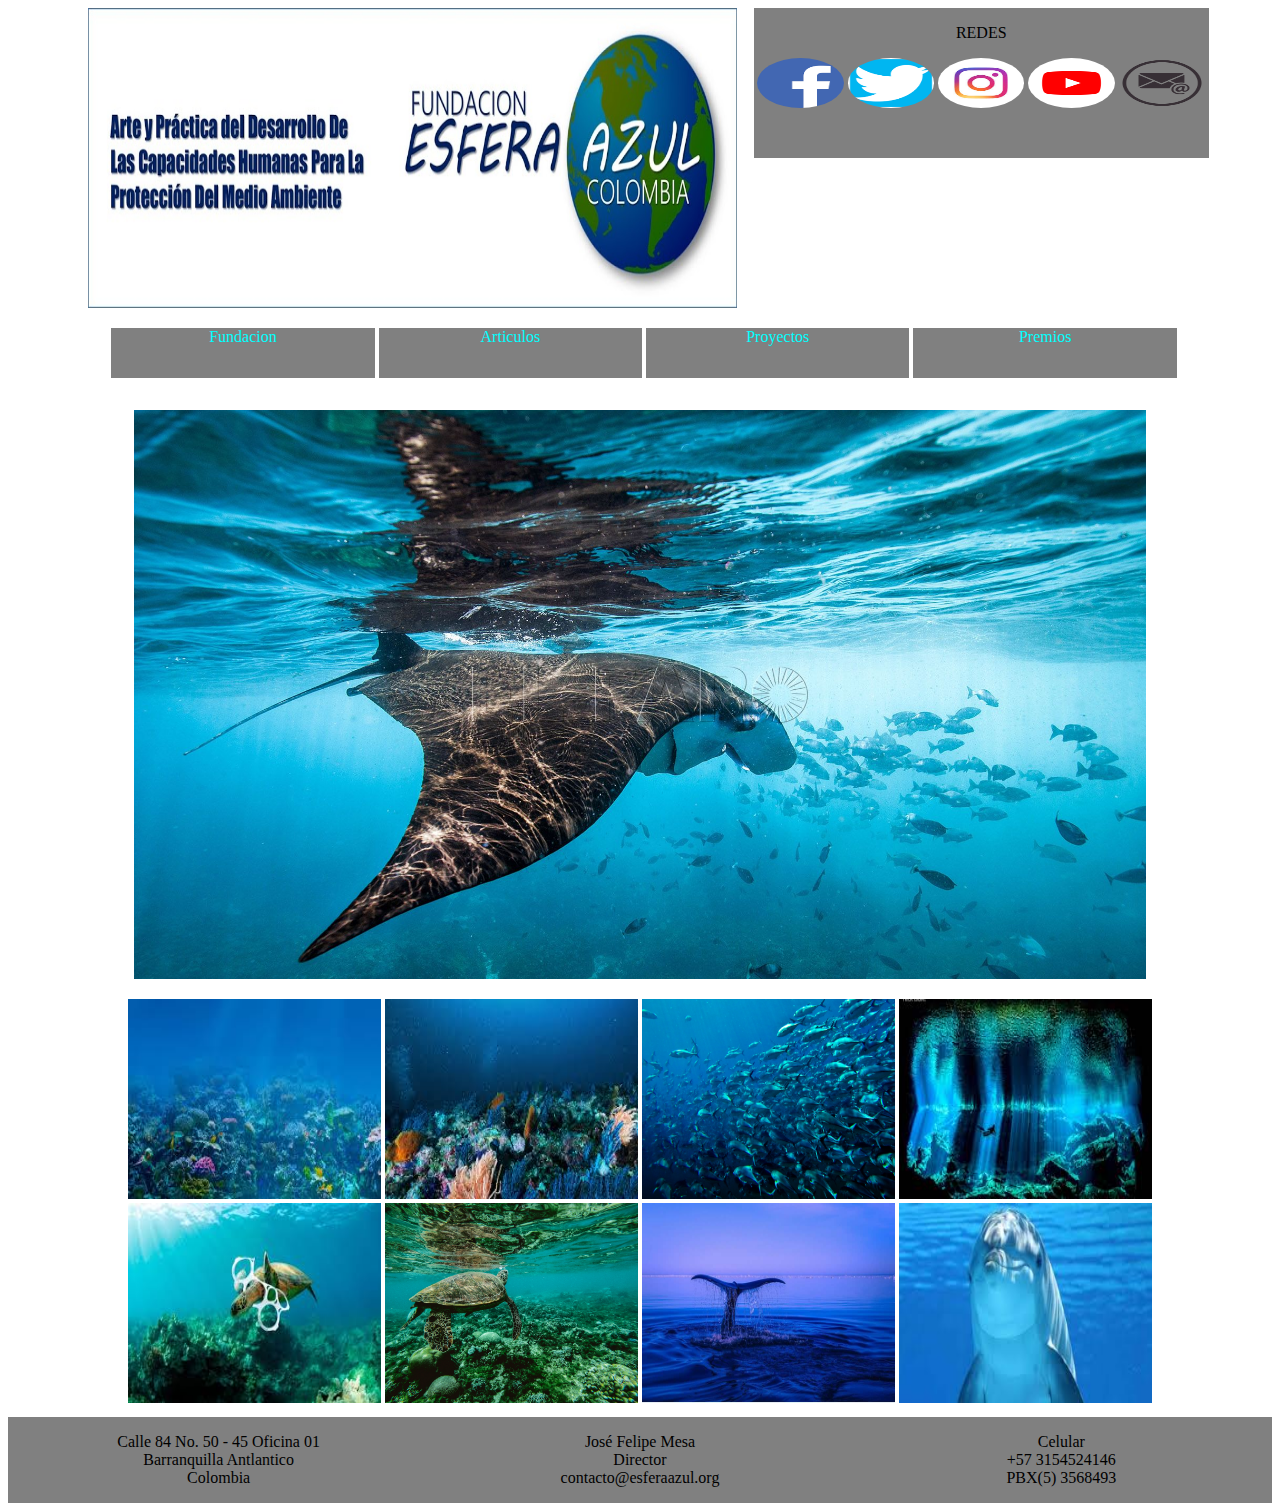
==== articulos.html @ e09922f4 "copy paste del formato del index en las demas secciones" ====
<!DOCTYPE html>

<head>
    <link rel="stylesheet" href="css/styles.css">

</head>

<meta charset="UTF-8">
<title>Fundación Aquae</title>

<body>
    

    <header id="headerb">

        <section id="logoS">

                <a href="index.html"><img href="index.html" id="logoimg" src="img/LogoEsferaAzul.jpg" > </a>



        </section>


        <section id="redes"> 
            <p>REDES</p>
            
            <img class="rbtn" id="b1" src="img/fb.png" >
            <img class="rbtn" id="b2" src="img/tw.png">
            <img class="rbtn" id="b3" src="img/it.jpg">
            <img class="rbtn" id="b4" src="img/yt.png">
            <img class="rbtn" id="b5" src="img/cr.png">
        
        
        
        </section>

    </header>


    <div id="menu">
        <tr >
            <ul>
                <li id="objmenu"><a href="fundacion.html">Fundacion</a>
                    <ul >
                        <li id="objsubmenu"><a href="">submenu1</a></li>
                    </ul>
                </li>

                <li id="objmenu"><a href="">Articulos</a>
                    <ul id="objsubmenu">
                        <li><a href="">submenu</a></li>
                    </ul>
                </li>

                <li id="objmenu"><a href="">Proyectos</a>
                    <ul id="objsubmenu">
                        <li><a href="">submenu</a></li>
                    </ul>
                </li>

                <li id="objmenu"><a href="">Premios</a>
                    <ul id="objsubmenu">
                        <li><a href="">submenu</a></li>
                    </ul>
                </li>



            </ul>
        </tr>

    </div>

    




    <div class="slider">
        <ul>
            <li>
                <img src="img/1080-1.jpg" alt="">
            </li>
            <li>
                <img src="img/1080-2.jpg" alt="">
            </li>
            <li>
                <img src="img/1080-3.jpg" alt="">
            </li>

            <li>
                <img src="img/1080-4.jpg" alt="">
            </li>

        </ul>
    </div>

    <section class="ont">

            <img class="gal"  src="img/índice.jpg" >
            <img class="gal"  src="img/índice2.jpg" >
            <img class="gal"  src="img/170322_Cabo-Pulmon.jpg" >
            <img class="gal"  src="img/images.jpg" >
            <img class="gal"  src="img/images2.jpg" >
            <img class="gal"  src="img/24169260-26110278.jpg" >
            <img class="gal"  src="img/Oceano1.jpg" >
            <img class="gal"  src="img/defin.jpg" >
            



    </section>
    <br>

    <footer id="tlb">
            

            <p id="tl">Calle 84 No. 50 - 45 Oficina 01 <br> Barranquilla Antlantico <br> Colombia</p>
    
            <p id="tl">José Felipe Mesa <br> Director <br> contacto@esferaazul.org</p>
    
            <p id="tl">Celular <br> +57 3154524146 <br> PBX(5) 3568493</p>
            
            
    </footer>
    


    

    

    <script src="js/main.js"></script>
</body>
---- css/styles.css ----
.slider {
	width: 80%;
	margin: auto;
	overflow: hidden;
}

.slider ul {
	display: flex;
	padding: 0;
	width: 400%;
	
	animation: cambio 20s infinite alternate linear;
}

.slider li {
	width: 100%;
	list-style: none;
}

.slider img {
	width: 100%;
}

@keyframes cambio {
	0% {margin-left: 0;}
	20% {margin-left: 0;}
	
	25% {margin-left: -100%;}
	45% {margin-left: -100%;}
	
	50% {margin-left: -200%;}
	70% {margin-left: -200%;}
	
	75% {margin-left: -300%;}
	100% {margin-left: -300%;}
}

#tl{
    width: 49%;
    text-align: center;
    display: inline-block;

}

#headerb{
    display: inline-flex;
    width: 90%;
    height: 300px;
    
    
    text-align: center;
    margin-left: 5%;
    margin-right: 5%;
    


}

#logoS{
    
    
    width: 60%;
    height: 100%;
    
    text-align: center;
    
    
      
}

#logoimg{
    width: 95%;
    height: 100%;    
}

#redes{
    
    width: 40%;
    height: 50%;
    background: gray;
    text-align: center;
    
    

}

.rbtn{
    width: 19%;
    height: 50px;
    border-radius: 100%;
    text-align: center; 
}



#menu{
    
    width: 90%;
    height: auto;
    display:inline-flexbox; 
    
    margin-left: auto;
    margin-right: auto;
    
    
    
}

#objmenu{
    display:inline-block; 
    width: 24%;
    text-align:center;
    vertical-align: middle;
    
    height:50px;
    background:gray;
    margin-left: auto;
    margin-right: auto;
    
}

a{
  color: aqua;
  text-decoration: none;
 
  
  

}

#objsubmenu{
  display: none; 
  width: 10%;
  color: aqua;

}




.ont{
    width: 100%;
    height: 400px;
    text-align: center;
}

.gal{
    width: 20%;
    height: 50%;
    
    text-align: center;
}

#tlb{
    background-color:gray;
    width: 100%;
    display: inline-flex;
    text-align: left;
    left: 0;
    bottom: 0;
    
}

#tl{
    color: black;
}
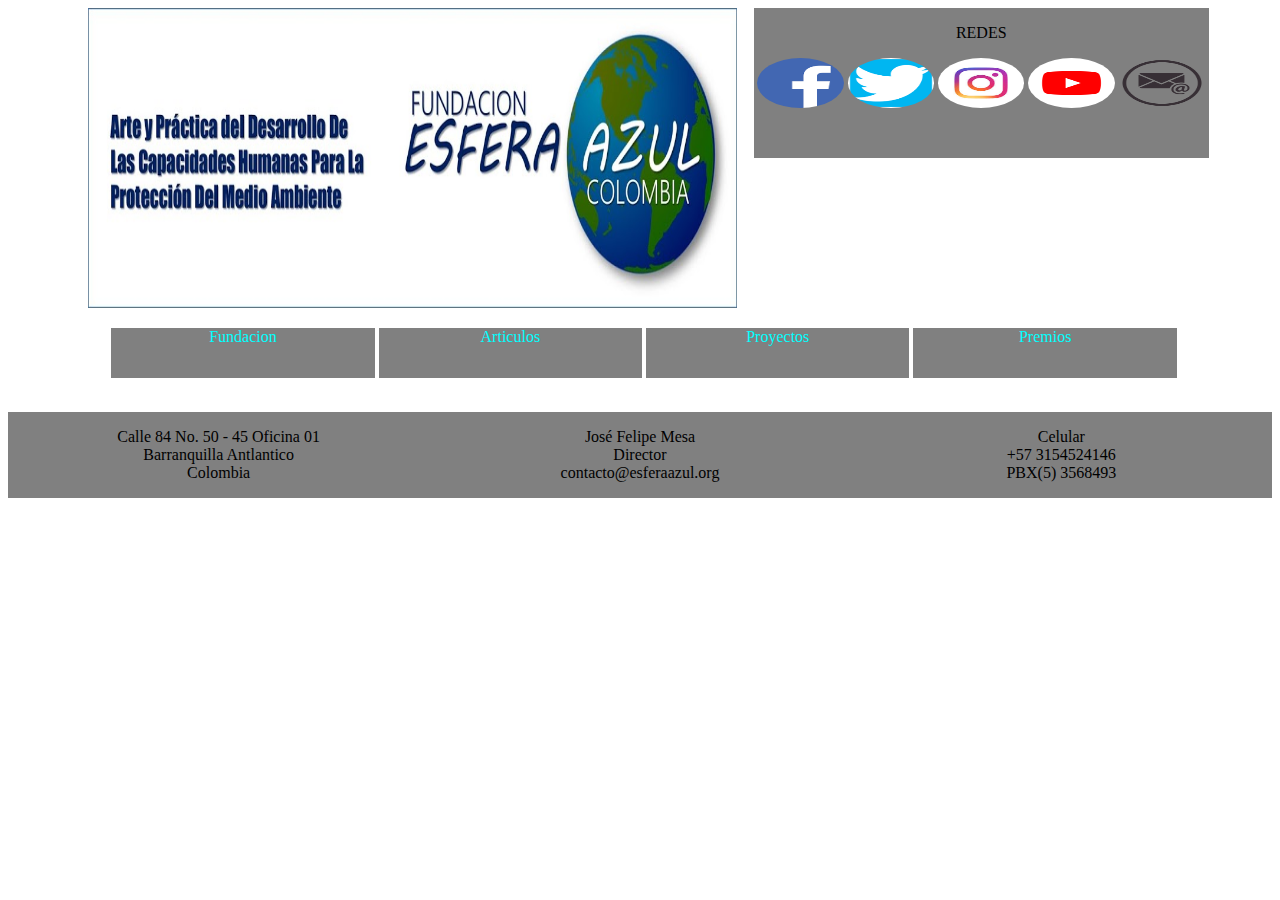
==== commit b8011060: "arreglo general de texto del header y footer" ====
--- a/articulos.html
+++ b/articulos.html
@@ -6,7 +6,7 @@
 </head>
 
 <meta charset="UTF-8">
-<title>Fundación Aquae</title>
+<title>Fundación Esfera Azul</title>
 
 <body>
     
@@ -39,91 +39,46 @@
 
 
     <div id="menu">
-        <tr >
-            <ul>
-                <li id="objmenu"><a href="fundacion.html">Fundacion</a>
-                    <ul >
-                        <li id="objsubmenu"><a href="">submenu1</a></li>
-                    </ul>
-                </li>
-
-                <li id="objmenu"><a href="">Articulos</a>
-                    <ul id="objsubmenu">
-                        <li><a href="">submenu</a></li>
-                    </ul>
-                </li>
-
-                <li id="objmenu"><a href="">Proyectos</a>
-                    <ul id="objsubmenu">
-                        <li><a href="">submenu</a></li>
-                    </ul>
-                </li>
-
-                <li id="objmenu"><a href="">Premios</a>
-                    <ul id="objsubmenu">
-                        <li><a href="">submenu</a></li>
-                    </ul>
-                </li>
-
-
-
-            </ul>
-        </tr>
-
-    </div>
+            <tr>
+                <ul>
+                    <li id="objmenu"><a href="fundacion.html">Fundacion</a>
+    
+                    </li>
+    
+                    <li id="objmenu"><a href="articulos.html">Articulos</a>
+    
+                    </li>
+    
+                    <li id="objmenu"><a href="proyectos.html">Proyectos</a>
+    
+                    </li>
+    
+                    <li id="objmenu"><a href="premios.html">Premios</a>
+    
+                    </li>
+    
+    
+                </ul>
+            </tr>
+    
+        </div>
 
     
 
 
-
-
-    <div class="slider">
-        <ul>
-            <li>
-                <img src="img/1080-1.jpg" alt="">
-            </li>
-            <li>
-                <img src="img/1080-2.jpg" alt="">
-            </li>
-            <li>
-                <img src="img/1080-3.jpg" alt="">
-            </li>
-
-            <li>
-                <img src="img/1080-4.jpg" alt="">
-            </li>
-
-        </ul>
-    </div>
-
-    <section class="ont">
-
-            <img class="gal"  src="img/índice.jpg" >
-            <img class="gal"  src="img/índice2.jpg" >
-            <img class="gal"  src="img/170322_Cabo-Pulmon.jpg" >
-            <img class="gal"  src="img/images.jpg" >
-            <img class="gal"  src="img/images2.jpg" >
-            <img class="gal"  src="img/24169260-26110278.jpg" >
-            <img class="gal"  src="img/Oceano1.jpg" >
-            <img class="gal"  src="img/defin.jpg" >
-            
-
-
-
-    </section>
     <br>
 
     <footer id="tlb">
-            
+
 
             <p id="tl">Calle 84 No. 50 - 45 Oficina 01 <br> Barranquilla Antlantico <br> Colombia</p>
     
             <p id="tl">José Felipe Mesa <br> Director <br> contacto@esferaazul.org</p>
     
             <p id="tl">Celular <br> +57 3154524146 <br> PBX(5) 3568493</p>
-            
-            
-    </footer>
+    
+    
+        </footer>
     
 
 
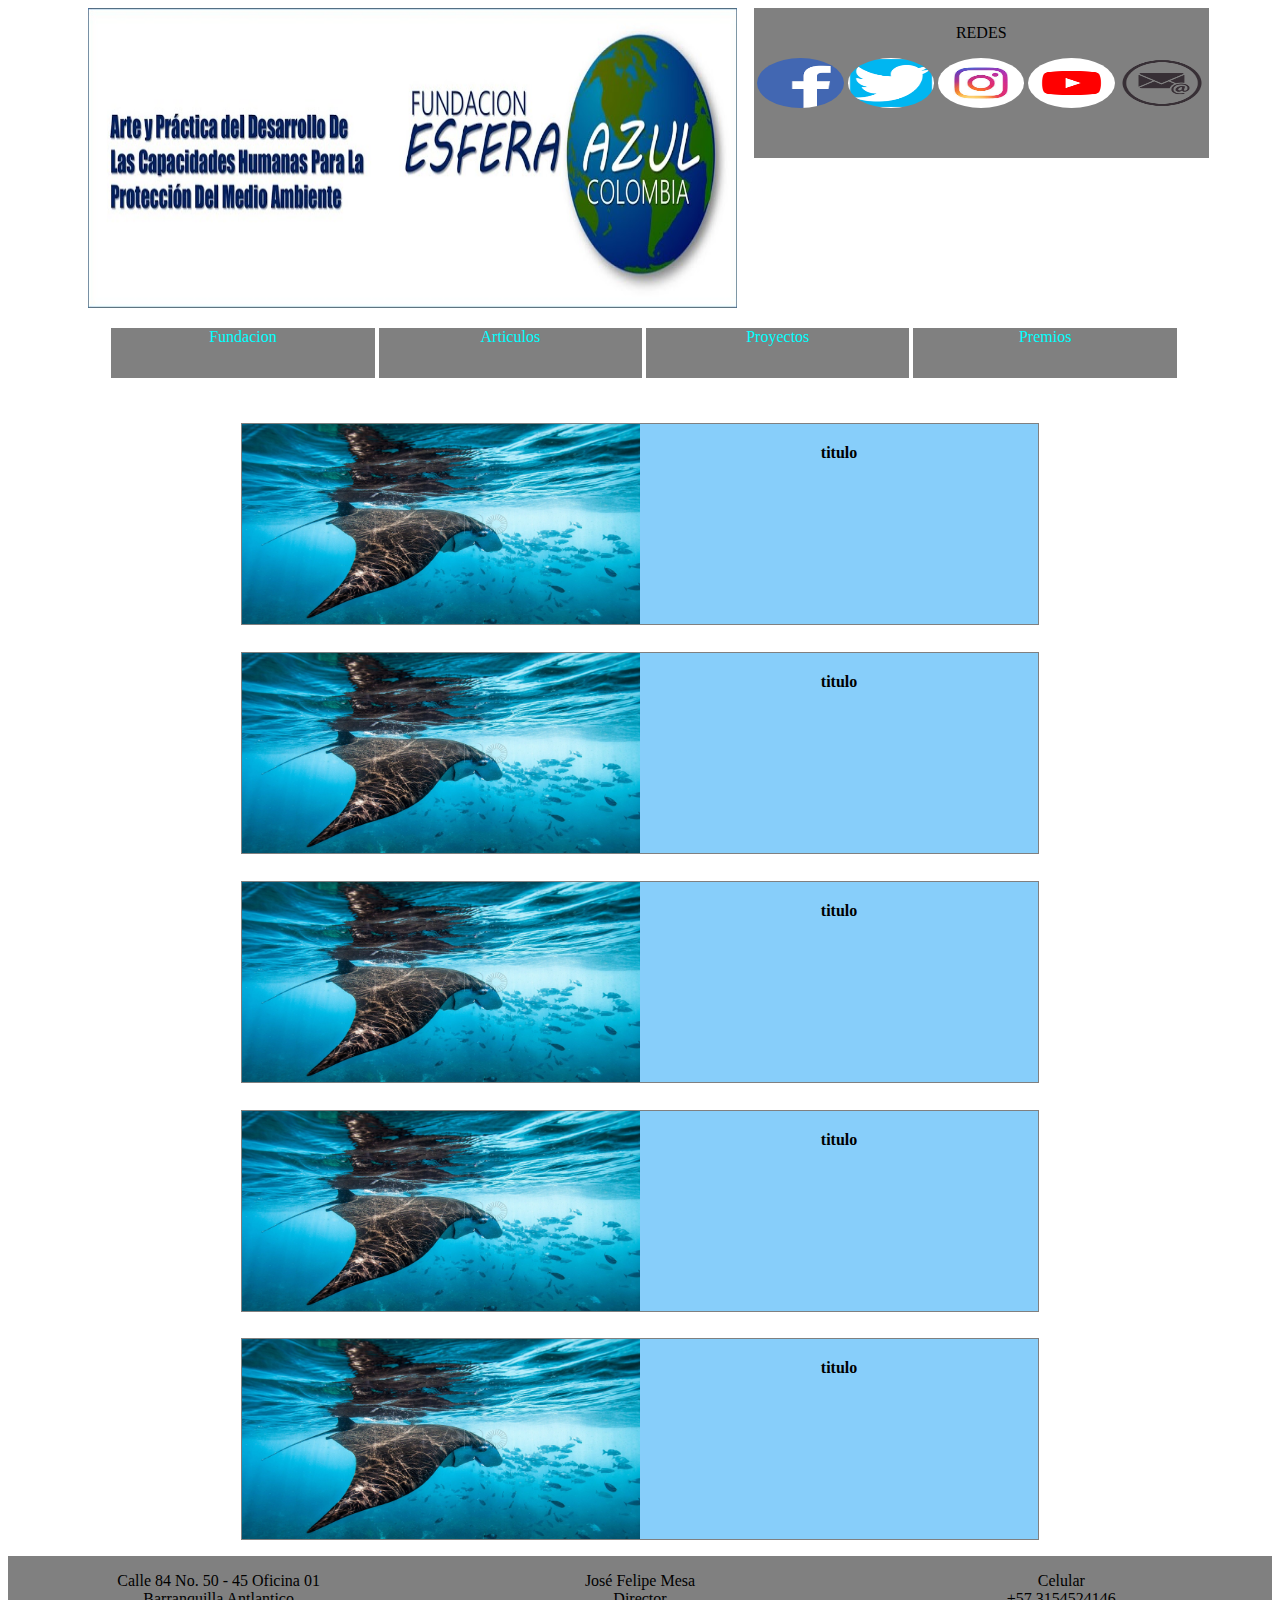
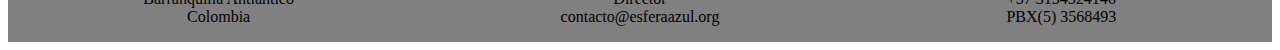
==== commit 78938024: "cardbox Añadidas en seccion articulos" ====
--- a/articulos.html
+++ b/articulos.html
@@ -9,82 +9,154 @@
 <title>Fundación Esfera Azul</title>
 
 <body>
-    
+
 
     <header id="headerb">
 
         <section id="logoS">
 
-                <a href="index.html"><img href="index.html" id="logoimg" src="img/LogoEsferaAzul.jpg" > </a>
+            <a href="index.html"><img href="index.html" id="logoimg" src="img/LogoEsferaAzul.jpg"> </a>
 
 
 
         </section>
 
 
-        <section id="redes"> 
+        <section id="redes">
             <p>REDES</p>
-            
-            <img class="rbtn" id="b1" src="img/fb.png" >
+
+            <img class="rbtn" id="b1" src="img/fb.png">
             <img class="rbtn" id="b2" src="img/tw.png">
             <img class="rbtn" id="b3" src="img/it.jpg">
             <img class="rbtn" id="b4" src="img/yt.png">
             <img class="rbtn" id="b5" src="img/cr.png">
-        
-        
-        
+
+
+
         </section>
 
     </header>
 
 
     <div id="menu">
-            <tr>
-                <ul>
-                    <li id="objmenu"><a href="fundacion.html">Fundacion</a>
-    
-                    </li>
-    
-                    <li id="objmenu"><a href="articulos.html">Articulos</a>
-    
-                    </li>
-    
-                    <li id="objmenu"><a href="proyectos.html">Proyectos</a>
-    
-                    </li>
-    
-                    <li id="objmenu"><a href="premios.html">Premios</a>
-    
-                    </li>
-    
-    
-                </ul>
-            </tr>
-    
-        </div>
+        <tr>
+            <ul>
+                <li id="objmenu"><a href="fundacion.html">Fundacion</a>
 
-    
+                </li>
+
+                <li id="objmenu"><a href="articulos.html">Articulos</a>
+
+                </li>
+
+                <li id="objmenu"><a href="proyectos.html">Proyectos</a>
+
+                </li>
+
+                <li id="objmenu"><a href="premios.html">Premios</a>
+
+                </li>
+
+
+            </ul>
+        </tr>
+
+    </div>
+
+
 
 
     <br>
 
+
+    <section class="galeriaindex">
+        <div class="containergaleria">
+            <div class="cardboxAR">
+                <div class="carboxtextdiv">
+                    <p><b>titulo</b></p>
+                    <p>
+                    </p>
+                </div>
+
+
+                <div class="cardboximgdiv"><img class="cardboximg" src="img/1080-1.jpg"></div>
+
+
+            </div>
+
+            <div class="cardboxAR">
+                <div class="carboxtextdiv">
+                    <p><b>titulo</b></p>
+                    <p>
+                    </p>
+                </div>
+
+
+                <div class="cardboximgdiv"><img class="cardboximg" src="img/1080-1.jpg"></div>
+
+
+            </div>
+
+            <div class="cardboxAR">
+                <div class="carboxtextdiv">
+                    <p><b>titulo</b></p>
+                    <p>
+                    </p>
+                </div>
+
+
+                <div class="cardboximgdiv"><img class="cardboximg" src="img/1080-1.jpg"></div>
+
+
+            </div>
+
+            <div class="cardboxAR">
+                <div class="carboxtextdiv">
+                    <p><b>titulo</b></p>
+                    <p>
+                    </p>
+                </div>
+
+
+                <div class="cardboximgdiv"><img class="cardboximg" src="img/1080-1.jpg"></div>
+
+
+            </div>
+
+            <div class="cardboxAR">
+                <div class="carboxtextdiv">
+                    <p><b>titulo</b></p>
+                    <p>
+                    </p>
+                </div>
+
+
+                <div class="cardboximgdiv"><img class="cardboximg" src="img/1080-1.jpg"></div>
+
+
+            </div>
+
+
+        </div>
+    </section>
+
     <footer id="tlb">
 
 
-            <p id="tl">Calle 84 No. 50 - 45 Oficina 01 <br> Barranquilla Antlantico <br> Colombia</p>
-    
-            <p id="tl">José Felipe Mesa <br> Director <br> contacto@esferaazul.org</p>
-    
-            <p id="tl">Celular <br> +57 3154524146 <br> PBX(5) 3568493</p>
-    
-    
-        </footer>
-    
+        <p id="tl">Calle 84 No. 50 - 45 Oficina 01 <br> Barranquilla Antlantico <br> Colombia</p>
+
+        <p id="tl">José Felipe Mesa <br> Director <br> contacto@esferaazul.org</p>
+
+        <p id="tl">Celular <br> +57 3154524146 <br> PBX(5) 3568493</p>
 
 
-    
+    </footer>
 
-    
+
+
+
+
+
 
     <script src="js/main.js"></script>
 </body>--- a/css/styles.css
+++ b/css/styles.css
@@ -1,4 +1,9 @@
-
+*{
+    /*margin: 0px;
+    padding: 0px;
+
+    */
+}
 .slider {
 	width: 80%;
 	margin: auto;
@@ -164,4 +169,124 @@
 
 #tl{
     color: black;
-}+}
+
+/*   asdasdas   */
+
+.containergaleria{
+    display: inline-flexbox;
+    margin-left: auto;
+    margin-right: auto;
+    
+    width: 90%;
+    height: auto;
+    text-align: center;
+    
+}
+
+.cardbox{
+  display: inline-block;
+  width: 45%;
+  height: 200px;
+  margin: 1%;
+  border-style: solid; 
+  border-width: 1px;
+  border-color: gray;
+  
+  
+  
+}
+
+.cardboximgdiv{
+    
+    width: 50%;
+    height: 100%;
+    
+    float: left;
+    
+    
+
+}   
+
+.carboxtextdiv{
+    float: right;
+    width: 50%;
+    height: 100%;
+    
+    overflow-y: hidden;
+    background: lightskyblue;
+}
+
+
+
+.cardboximg{
+    
+    width: 100%;
+    height: 100%;
+    
+    float: left;
+}
+
+.carboxtextdiv p{
+    color: black;
+    align-content: center;
+    
+    word-wrap: break-word;
+    word-break: break-all;
+    margin: 5%;
+    
+    
+}
+
+.parrafocentral{
+    display: inline-flexbox;
+    width: 80%;
+    text-align: center;
+    margin-left: auto;
+    margin-right: auto;
+
+}
+
+.parrafocentral p{
+    
+    text-align: left;
+    text-justify: auto;
+    
+}
+
+.parrafocentral #titulo{
+    
+    text-align: center;
+    text-justify: auto;
+    
+}
+
+.imagenSeccionFundacion{
+    display: inline-flexbox;
+    width: 60%;
+    text-align: center;
+    margin-left: auto;
+    margin-right: auto;
+}
+
+#titulogeneralseccionfundacion{
+    text-align: center;
+    text-justify: auto;
+    
+}
+
+
+/*   ARTICULOS*/
+
+.cardboxAR{
+    display: inline-block;
+    width: 70%;
+    height: 200px;
+    margin: 1%;
+    border-style: solid; 
+    border-width: 1px;
+    border-color: gray;
+    
+    
+    
+  }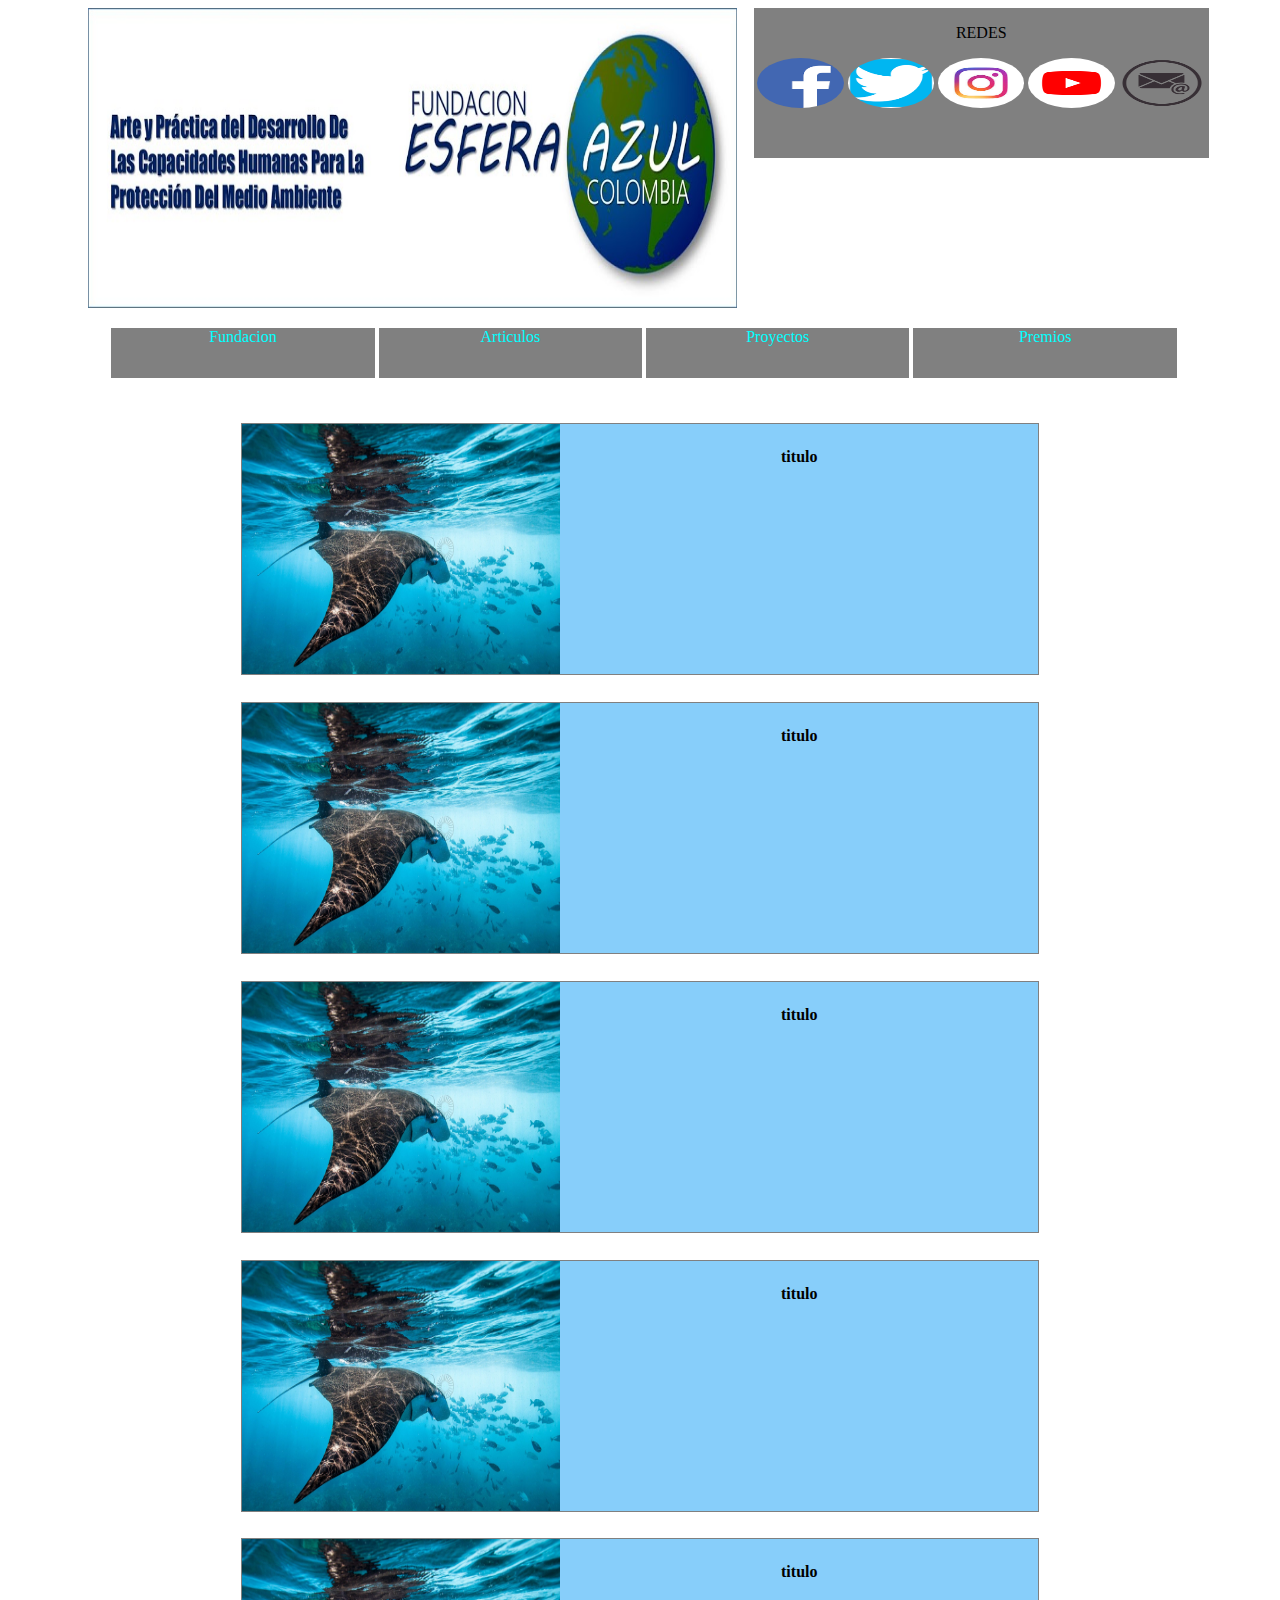
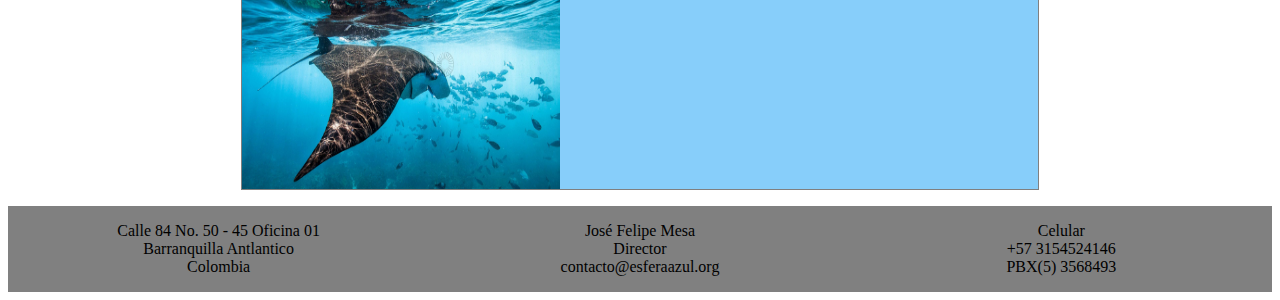
==== commit e6bb6af3: "corregidos nombres de divs" ====
--- a/articulos.html
+++ b/articulos.html
@@ -72,7 +72,7 @@
     <section class="galeriaindex">
         <div class="containergaleria">
             <div class="cardboxAR">
-                <div class="carboxtextdiv">
+                <div class="cardboxtextdiv">
                     <p><b>titulo</b></p>
                     <p>
                     </p>
@@ -85,7 +85,7 @@
             </div>
 
             <div class="cardboxAR">
-                <div class="carboxtextdiv">
+                <div class="cardboxtextdiv">
                     <p><b>titulo</b></p>
                     <p>
                     </p>
@@ -98,7 +98,7 @@
             </div>
 
             <div class="cardboxAR">
-                <div class="carboxtextdiv">
+                <div class="cardboxtextdiv">
                     <p><b>titulo</b></p>
                     <p>
                     </p>
@@ -111,7 +111,7 @@
             </div>
 
             <div class="cardboxAR">
-                <div class="carboxtextdiv">
+                <div class="cardboxtextdiv">
                     <p><b>titulo</b></p>
                     <p>
                     </p>
@@ -124,7 +124,7 @@
             </div>
 
             <div class="cardboxAR">
-                <div class="carboxtextdiv">
+                <div class="cardboxtextdiv">
                     <p><b>titulo</b></p>
                     <p>
                     </p>
--- a/css/styles.css
+++ b/css/styles.css
@@ -208,7 +208,7 @@
 
 }   
 
-.carboxtextdiv{
+.cardboxtextdiv{
     float: right;
     width: 50%;
     height: 100%;
@@ -227,7 +227,7 @@
     float: left;
 }
 
-.carboxtextdiv p{
+.cardboxtextdiv p{
     color: black;
     align-content: center;
     
@@ -281,7 +281,7 @@
 .cardboxAR{
     display: inline-block;
     width: 70%;
-    height: 200px;
+    height: 250px;
     margin: 1%;
     border-style: solid; 
     border-width: 1px;
@@ -289,4 +289,73 @@
     
     
     
-  }+  }
+
+  .cardboxAR .cardboximgdiv{
+    
+    width: 40%;
+    height: 100%;
+    
+    float: left;
+    
+    
+
+}   
+
+.cardboxAR .cardboxtextdiv{
+    float: right;
+    width: 60%;
+    height: 100%;
+    
+    overflow-y: hidden;
+    
+}
+
+
+/* proyectos */
+
+.cardboxPR{
+    display: inline-flexbox;
+    width: 80%;
+    height: auto;
+    margin: 1%;
+    border-style: solid; 
+    border-width: 1px;
+    border-color: gray;
+    margin-left: auto;
+    margin-right: auto;
+    
+    
+    
+  }
+
+.cardboxPR .cardboximg{
+    
+    width: 40%;
+    height: 40%;
+    float: left;
+    margin: 2%;
+    
+    
+}
+
+.cardboxPR p{
+   margin: 2%;
+
+}
+
+/* premios */
+
+.premios{
+    display: inline-flexbox;
+    width: 80%;
+    height: auto;
+    margin-left: auto;
+    margin-right: auto;
+}
+
+.premios #premio{
+    text-align: left;
+    margin: 1%;
+    background: gray;
+}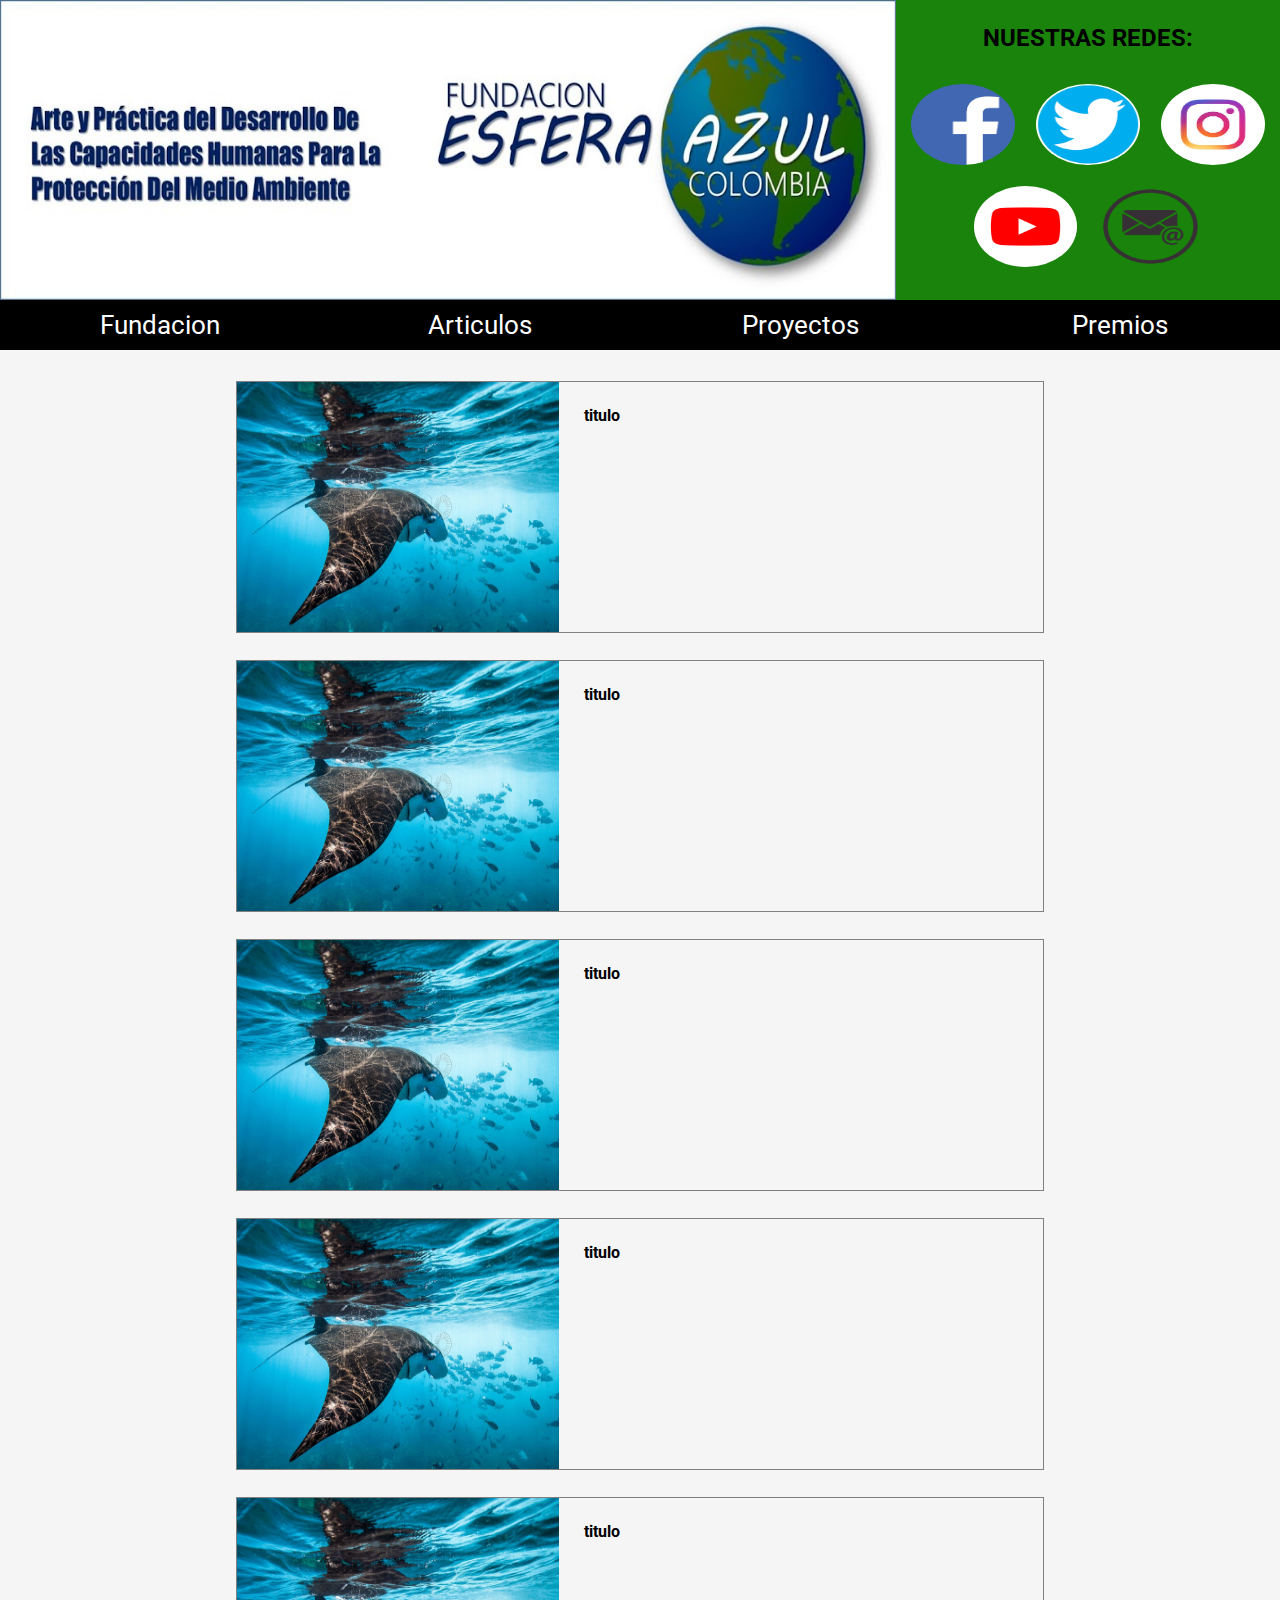
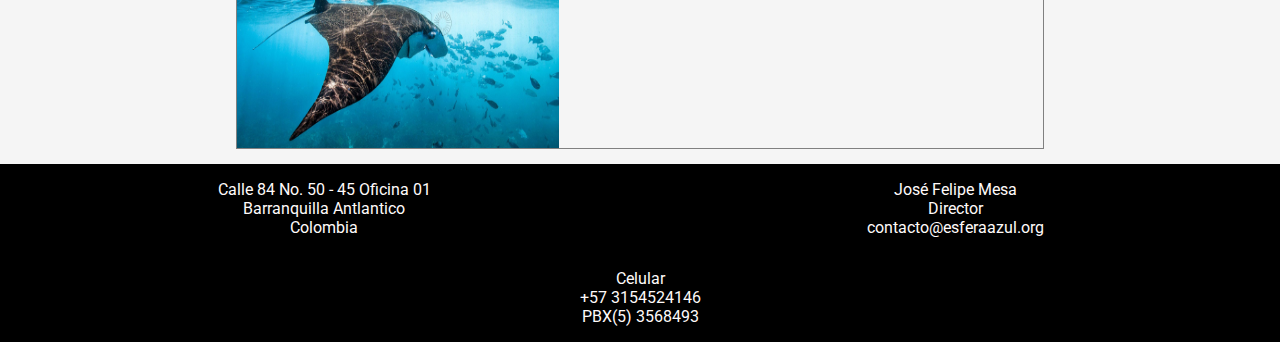
==== commit 72f7e833: "implemetacion nuevo diseño en todas las secciones" ====
--- a/articulos.html
+++ b/articulos.html
@@ -2,6 +2,8 @@
 
 <head>
     <link rel="stylesheet" href="css/styles.css">
+    <link href="https://fonts.googleapis.com/css?family=Roboto&display=swap" rel="stylesheet">
+    <link href="https://fonts.googleapis.com/css?family=Oswald&display=swap" rel="stylesheet">
 
 </head>
 
@@ -9,6 +11,8 @@
 <title>Fundación Esfera Azul</title>
 
 <body>
+
+
 
 
     <header id="headerb">
@@ -21,124 +25,132 @@
 
         </section>
 
+        <section id="redes">
 
-        <section id="redes">
-            <p>REDES</p>
+
+
+            <p><b> NUESTRAS REDES: </b> </p>
+
 
             <img class="rbtn" id="b1" src="img/fb.png">
-            <img class="rbtn" id="b2" src="img/tw.png">
+            <img class="rbtn" id="b2" src="img/tw1.png">
             <img class="rbtn" id="b3" src="img/it.jpg">
             <img class="rbtn" id="b4" src="img/yt.png">
             <img class="rbtn" id="b5" src="img/cr.png">
-
-
 
         </section>
 
     </header>
 
 
-    <div id="menu">
-        <tr>
-            <ul>
-                <li id="objmenu"><a href="fundacion.html">Fundacion</a>
-
-                </li>
-
-                <li id="objmenu"><a href="articulos.html">Articulos</a>
-
-                </li>
-
-                <li id="objmenu"><a href="proyectos.html">Proyectos</a>
-
-                </li>
-
-                <li id="objmenu"><a href="premios.html">Premios</a>
-
-                </li>
 
 
-            </ul>
-        </tr>
+    <div class="menu">
+
+        <a class="objmenu" href="fundacion.html">
+            <p>Fundacion</p>
+        </a>
+
+
+
+        <a class="objmenu" href="articulos.html">
+            <p>Articulos</p>
+        </a>
+
+
+
+        <a class="objmenu" href="proyectos.html">
+            <p>Proyectos</p>
+        </a>
+
+
+
+        <a class="objmenu" href="premios.html">
+            <p>Premios</p>
+        </a>
+
+
 
     </div>
 
+    <div class="main">
+
+        <br>
 
 
-
-    <br>
+        <section class="galeriaindex">
+            <div class="containergaleria">
+                <div class="cardboxAR">
+                    <div class="cardboxtextdiv">
+                        <p><b>titulo</b></p>
+                        <p>
+                        </p>
+                    </div>
 
 
-    <section class="galeriaindex">
-        <div class="containergaleria">
-            <div class="cardboxAR">
-                <div class="cardboxtextdiv">
-                    <p><b>titulo</b></p>
-                    <p>
-                    </p>
+                    <div class="cardboximgdiv"><img class="cardboximg" src="img/1080-1.jpg"></div>
+
+
+                </div>
+
+                <div class="cardboxAR">
+                    <div class="cardboxtextdiv">
+                        <p><b>titulo</b></p>
+                        <p>
+                        </p>
+                    </div>
+
+
+                    <div class="cardboximgdiv"><img class="cardboximg" src="img/1080-1.jpg"></div>
+
+
+                </div>
+
+                <div class="cardboxAR">
+                    <div class="cardboxtextdiv">
+                        <p><b>titulo</b></p>
+                        <p>
+                        </p>
+                    </div>
+
+
+                    <div class="cardboximgdiv"><img class="cardboximg" src="img/1080-1.jpg"></div>
+
+
+                </div>
+
+                <div class="cardboxAR">
+                    <div class="cardboxtextdiv">
+                        <p><b>titulo</b></p>
+                        <p>
+                        </p>
+                    </div>
+
+
+                    <div class="cardboximgdiv"><img class="cardboximg" src="img/1080-1.jpg"></div>
+
+
+                </div>
+
+                <div class="cardboxAR">
+                    <div class="cardboxtextdiv">
+                        <p><b>titulo</b></p>
+                        <p>
+                        </p>
+                    </div>
+
+
+                    <div class="cardboximgdiv"><img class="cardboximg" src="img/1080-1.jpg"></div>
+
+
                 </div>
 
 
-                <div class="cardboximgdiv"><img class="cardboximg" src="img/1080-1.jpg"></div>
+            </div>
+        </section>
 
 
-            </div>
-
-            <div class="cardboxAR">
-                <div class="cardboxtextdiv">
-                    <p><b>titulo</b></p>
-                    <p>
-                    </p>
-                </div>
-
-
-                <div class="cardboximgdiv"><img class="cardboximg" src="img/1080-1.jpg"></div>
-
-
-            </div>
-
-            <div class="cardboxAR">
-                <div class="cardboxtextdiv">
-                    <p><b>titulo</b></p>
-                    <p>
-                    </p>
-                </div>
-
-
-                <div class="cardboximgdiv"><img class="cardboximg" src="img/1080-1.jpg"></div>
-
-
-            </div>
-
-            <div class="cardboxAR">
-                <div class="cardboxtextdiv">
-                    <p><b>titulo</b></p>
-                    <p>
-                    </p>
-                </div>
-
-
-                <div class="cardboximgdiv"><img class="cardboximg" src="img/1080-1.jpg"></div>
-
-
-            </div>
-
-            <div class="cardboxAR">
-                <div class="cardboxtextdiv">
-                    <p><b>titulo</b></p>
-                    <p>
-                    </p>
-                </div>
-
-
-                <div class="cardboximgdiv"><img class="cardboximg" src="img/1080-1.jpg"></div>
-
-
-            </div>
-
-
-        </div>
-    </section>
+    </div>
 
     <footer id="tlb">
 
--- a/css/styles.css
+++ b/css/styles.css
@@ -1,9 +1,18 @@
-*{
-    /*margin: 0px;
-    padding: 0px;
-
-    */
-}
+
+body {
+    /*background-image: url(../img/1080-2.jpg);*/
+    background-color: whitesmoke;
+    background-size: cover;
+    background-attachment: fixed;
+    margin: 0;
+    font-family: 'Roboto', serif;
+    
+}
+
+
+
+
+/*CARRUSEL*/
 .slider {
 	width: 80%;
 	margin: auto;
@@ -49,82 +58,93 @@
 }
 
 #headerb{
-    display: inline-flex;
-    width: 90%;
+    display: inline-flexbox;
+    width: 100%;
     height: 300px;
-    
-    
-    text-align: center;
-    margin-left: 5%;
-    margin-right: 5%;
-    
-
-
+    top: 0;
+    
+    
+    
+    text-align: center;
+    margin-left: auto;
+    margin-right: auto;
+    margin: 0;
+    
+    
 }
 
 #logoS{
     
-    
-    width: 60%;
-    height: 100%;
-    
-    text-align: center;
-    
-    
-      
+    float: left;
+    width: 70%;
+    height: 100%;
+    
+    text-align: center; 
 }
 
 #logoimg{
-    width: 95%;
+    width: 100%;
     height: 100%;    
 }
 
 #redes{
     
-    width: 40%;
-    height: 50%;
-    background: gray;
-    text-align: center;
-    
-    
-
-}
+    width: 30%;
+    height: 100%;
+    background: rgb(25, 131, 11);
+    text-align: center;
+    float: right;
+    font-size: 150%;
+    
+}
+
 
 .rbtn{
-    width: 19%;
-    height: 50px;
+    width: 27%;
+    height: 27%;
     border-radius: 100%;
     text-align: center; 
-}
-
-
-
-#menu{
-    
-    width: 90%;
+    margin: 2%;
+}
+
+
+
+.menu{
+    display:flex; 
+    margin: auto;
+    width: 100%;
     height: auto;
-    display:inline-flexbox; 
-    
-    margin-left: auto;
-    margin-right: auto;
-    
-    
-    
-}
-
-#objmenu{
-    display:inline-block; 
-    width: 24%;
+
     text-align:center;
-    vertical-align: middle;
-    
+    
+}
+
+.objmenu p{
+    font-size: 160%;
+    
+}
+
+
+.objmenu{
+    
+    display:inline-flex;
+    width: 40%;
     height:50px;
-    background:gray;
-    margin-left: auto;
-    margin-right: auto;
-    
-}
-
+    background:rgb(0, 0, 0);
+    justify-content: center;
+    align-items: center;
+    /*border-left-width: 1px;
+    border-right-width: 1px;
+    */
+      
+}
+
+.objmenu p{
+    color:rgb(255, 255, 255);
+    margin-left: auto;
+    margin-right: auto;
+    
+}
 a{
   color: aqua;
   text-decoration: none;
@@ -157,18 +177,20 @@
     text-align: center;
 }
 
+/*FOOTER*/
 #tlb{
-    background-color:gray;
-    width: 100%;
-    display: inline-flex;
-    text-align: left;
-    left: 0;
+    background-color:rgb(0, 0, 0);
+    width: 100%;
+    display: inline-flexbox;
+    margin-left: auto;
+    margin-right: auto;
+    text-align: center;
     bottom: 0;
     
 }
 
 #tl{
-    color: black;
+    color: snow;
 }
 
 /*   asdasdas   */
@@ -188,10 +210,9 @@
   display: inline-block;
   width: 45%;
   height: 200px;
-  margin: 1%;
-  border-style: solid; 
-  border-width: 1px;
-  border-color: gray;
+  margin: 1%; 
+  border-radius: 50px;
+  background:rgb(61, 204, 48);
   
   
   
@@ -203,6 +224,13 @@
     height: 100%;
     
     float: left;
+    overflow: hidden;
+    position: relative;
+    background:inherit;
+    border-radius: inherit;
+    border-top-right-radius: 0;
+    border-bottom-right-radius: 0;
+    
     
     
 
@@ -212,9 +240,12 @@
     float: right;
     width: 50%;
     height: 100%;
+    border-radius: inherit;
     
     overflow-y: hidden;
-    background: lightskyblue;
+    background:inherit;
+   
+    text-align: justify;
 }
 
 
@@ -225,18 +256,35 @@
     height: 100%;
     
     float: left;
+    border-radius: inherit;
+    background:inherit;
+    overflow: hidden;
+    border: none;
+    
+
 }
 
 .cardboxtextdiv p{
-    color: black;
+    color: rgb(0, 0, 0);
     align-content: center;
-    
-    word-wrap: break-word;
-    word-break: break-all;
     margin: 5%;
-    
-    
-}
+    hyphens: auto;
+    word-break: keep-all;
+    word-wrap: none;
+    
+    
+    
+}
+
+.containergaleria .titulo{
+    font-family: 'Oswald', sans-serif;
+    font-size: 140%;
+    
+    
+    
+}
+
+/* FUNDACION */
 
 .parrafocentral{
     display: inline-flexbox;
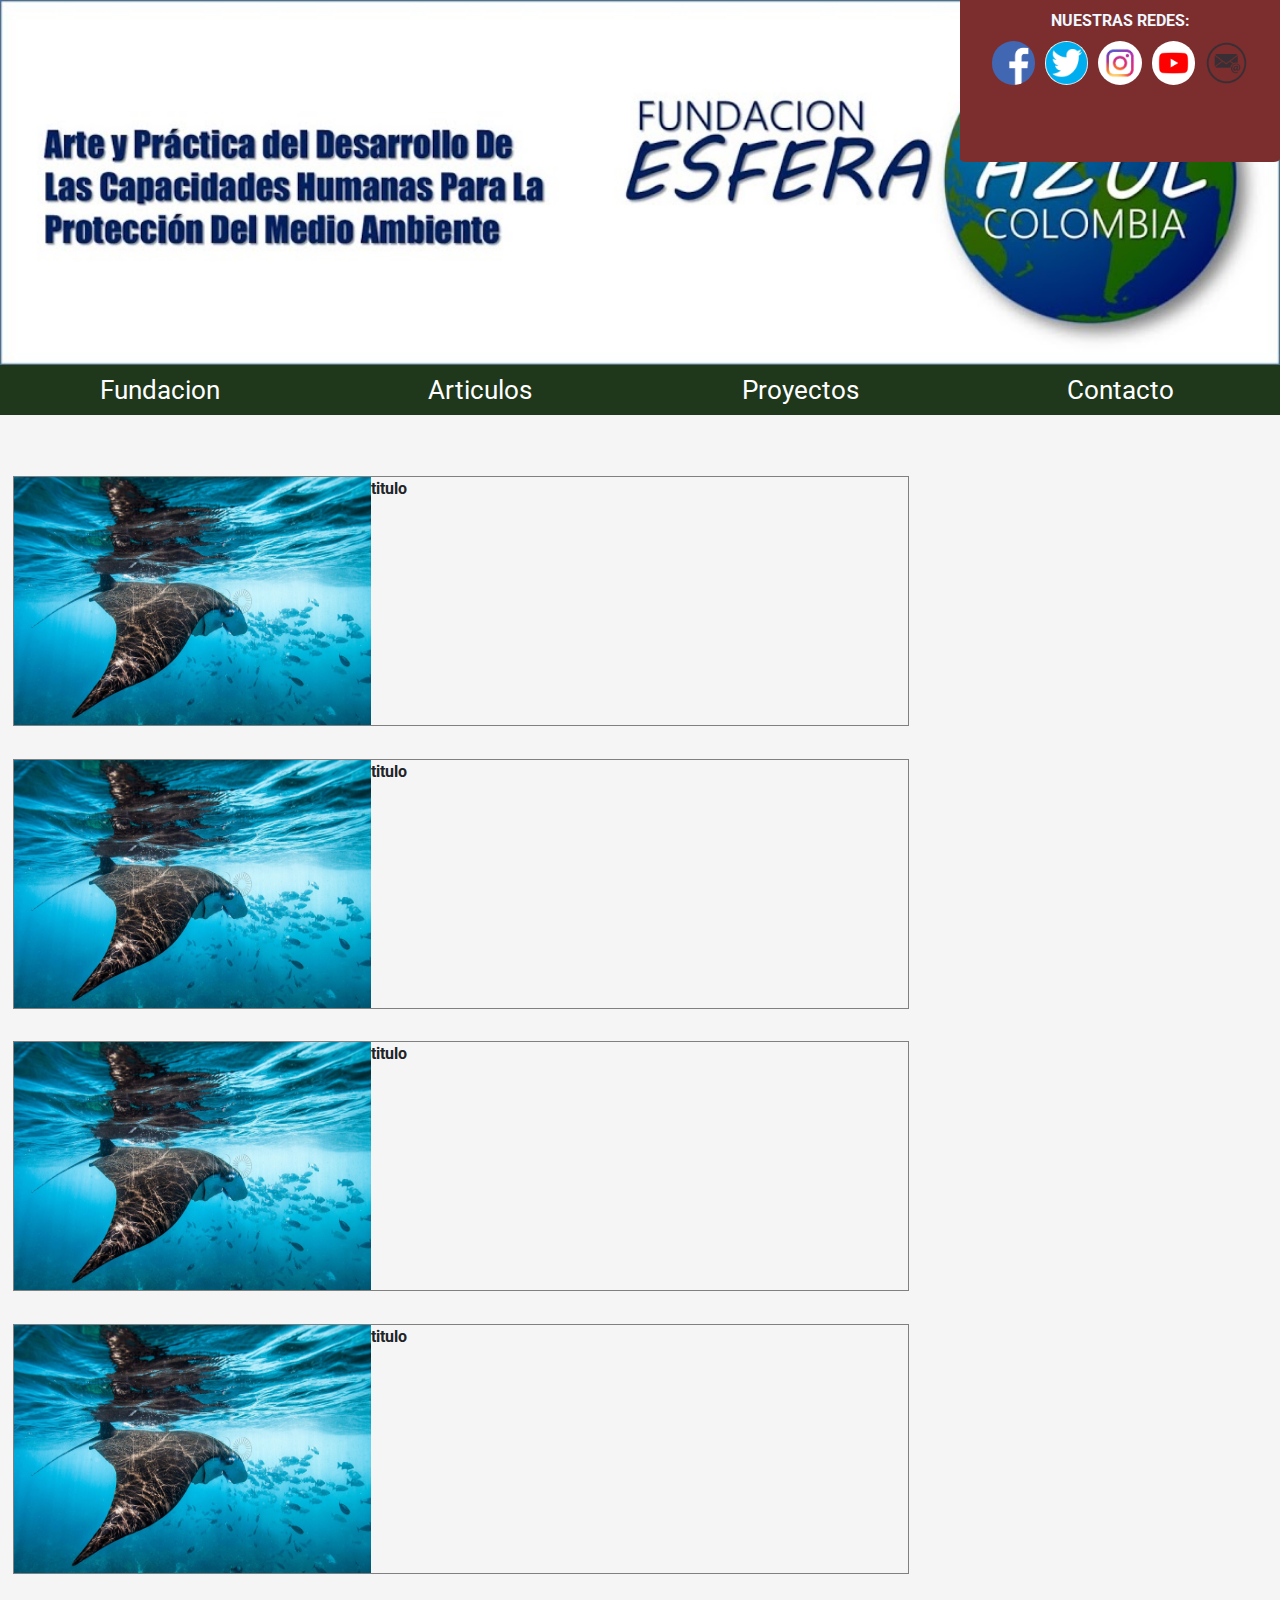
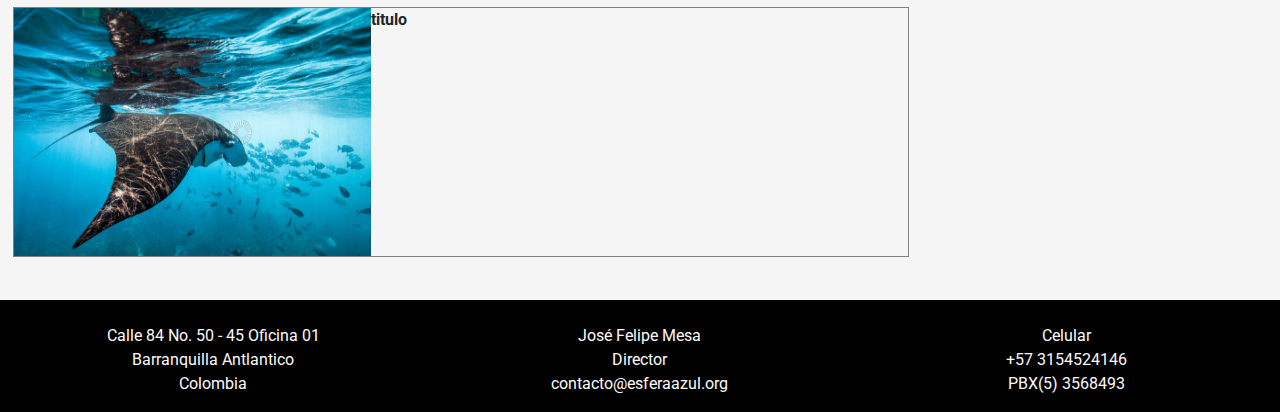
==== commit 951a85c3: "index terminado" ====
--- a/articulos.html
+++ b/articulos.html
@@ -1,9 +1,12 @@
 <!DOCTYPE html>
 
 <head>
-    <link rel="stylesheet" href="css/styles.css">
+    <link rel="stylesheet" href="https://stackpath.bootstrapcdn.com/bootstrap/4.3.1/css/bootstrap.min.css"
+        integrity="sha384-ggOyR0iXCbMQv3Xipma34MD+dH/1fQ784/j6cY/iJTQUOhcWr7x9JvoRxT2MZw1T" crossorigin="anonymous">
     <link href="https://fonts.googleapis.com/css?family=Roboto&display=swap" rel="stylesheet">
     <link href="https://fonts.googleapis.com/css?family=Oswald&display=swap" rel="stylesheet">
+    <link rel="stylesheet" href="css/styles.css">
+
 
 </head>
 
@@ -14,64 +17,72 @@
 
 
 
-
-    <header id="headerb">
-
-        <section id="logoS">
-
-            <a href="index.html"><img href="index.html" id="logoimg" src="img/LogoEsferaAzul.jpg"> </a>
-
-
-
-        </section>
-
-        <section id="redes">
-
-
-
-            <p><b> NUESTRAS REDES: </b> </p>
-
-
-            <img class="rbtn" id="b1" src="img/fb.png">
-            <img class="rbtn" id="b2" src="img/tw1.png">
-            <img class="rbtn" id="b3" src="img/it.jpg">
-            <img class="rbtn" id="b4" src="img/yt.png">
-            <img class="rbtn" id="b5" src="img/cr.png">
-
-        </section>
-
-    </header>
-
-
-
-
-    <div class="menu">
-
-        <a class="objmenu" href="fundacion.html">
-            <p>Fundacion</p>
-        </a>
-
-
-
-        <a class="objmenu" href="articulos.html">
-            <p>Articulos</p>
-        </a>
-
-
-
-        <a class="objmenu" href="proyectos.html">
-            <p>Proyectos</p>
-        </a>
-
-
-
-        <a class="objmenu" href="premios.html">
-            <p>Premios</p>
-        </a>
-
-
-
-    </div>
+    <div class="container-fluid">
+        <div class="row">
+            <div class="col-max" id="logoS">
+                <a href="index.html"><img href="index.html" id="logoimg" src="img/LogoEsferaAzul.jpg"> </a>
+
+                <div class="container-fluid" id="redes">
+                    <div class="row">
+                        <div class="col-12" id="prcol">
+                            <p><b> NUESTRAS REDES: </b> </p>
+                        </div>
+                        <div class="col-12 " id="botonesRedescol">
+                            <img class="rbtn" src="img/fb.png">
+                            <img class="rbtn" src="img/tw1.png">
+                            <img class="rbtn" src="img/it.jpg">
+                            <img class="rbtn" src="img/yt.png">
+                            <img class="rbtn" src="img/cr.png">
+                        </div>
+                    </div>
+                </div>
+
+
+
+
+            </div>
+        </div>
+
+
+
+
+    </div>
+
+
+    </div>
+
+
+
+
+    <div class="container-fluid">
+        <div class="row">
+            <div class="col-3 objmenu">
+                <a href="fundacion.html">
+                    <p>Fundacion</p>
+                </a>
+            </div>
+
+            <div class="col-3 objmenu">
+                <a href="articulos.html">
+                    <p>Articulos</p>
+                </a>
+            </div>
+
+            <div class="col-3 objmenu">
+                <a href="proyectos.html">
+                    <p>Proyectos</p>
+                </a>
+            </div>
+
+            <div class="col-3 objmenu">
+                <a href="contacto.html">
+                    <p>Contacto</p>
+                </a>
+            </div>
+        </div>
+    </div>
+
+    <br>
 
     <div class="main">
 
@@ -152,14 +163,27 @@
 
     </div>
 
+    <br>
+
     <footer id="tlb">
-
-
-        <p id="tl">Calle 84 No. 50 - 45 Oficina 01 <br> Barranquilla Antlantico <br> Colombia</p>
-
-        <p id="tl">José Felipe Mesa <br> Director <br> contacto@esferaazul.org</p>
-
-        <p id="tl">Celular <br> +57 3154524146 <br> PBX(5) 3568493</p>
+            <br>
+        <div class="container-fluid">
+            <div class="row">
+                <div class="col-4">
+                    <p id="tl">Calle 84 No. 50 - 45 Oficina 01 <br> Barranquilla Antlantico <br> Colombia</p>
+                </div>
+                <div class="col-4">
+                    <p id="tl">José Felipe Mesa <br> Director <br> contacto@esferaazul.org</p>
+                </div>
+                <div class="col-4">
+                    <p id="tl">Celular <br> +57 3154524146 <br> PBX(5) 3568493</p>
+                </div>
+            </div>
+        </div>
+
+
+
+
 
 
     </footer>
@@ -168,7 +192,12 @@
 
 
 
-
-
-    <script src="js/main.js"></script>
+    <script src="https://code.jquery.com/jquery-3.3.1.slim.min.js"
+        integrity="sha384-q8i/X+965DzO0rT7abK41JStQIAqVgRVzpbzo5smXKp4YfRvH+8abtTE1Pi6jizo"
+        crossorigin="anonymous"></script>
+    <script src="https://stackpath.bootstrapcdn.com/bootstrap/4.3.1/js/bootstrap.min.js"
+        integrity="sha384-JjSmVgyd0p3pXB1rRibZUAYoIIy6OrQ6VrjIEaFf/nJGzIxFDsf4x0xIM+B07jRM"
+        crossorigin="anonymous"></script>
+    <script src="js/main.js">
+    </script>
 </body>--- a/css/styles.css
+++ b/css/styles.css
@@ -1,3 +1,4 @@
+
 
 body {
     /*background-image: url(../img/1080-2.jpg);*/
@@ -10,54 +11,9 @@
 }
 
 
-
-
-/*CARRUSEL*/
-.slider {
-	width: 80%;
-	margin: auto;
-	overflow: hidden;
-}
-
-.slider ul {
-	display: flex;
-	padding: 0;
-	width: 400%;
-	
-	animation: cambio 20s infinite alternate linear;
-}
-
-.slider li {
-	width: 100%;
-	list-style: none;
-}
-
-.slider img {
-	width: 100%;
-}
-
-@keyframes cambio {
-	0% {margin-left: 0;}
-	20% {margin-left: 0;}
-	
-	25% {margin-left: -100%;}
-	45% {margin-left: -100%;}
-	
-	50% {margin-left: -200%;}
-	70% {margin-left: -200%;}
-	
-	75% {margin-left: -300%;}
-	100% {margin-left: -300%;}
-}
-
-#tl{
-    width: 49%;
-    text-align: center;
-    display: inline-block;
-
-}
-
-#headerb{
+/* -------------LOGO y REDES SOCIALES -----------*/
+
+/* #headerb{
     display: inline-flexbox;
     width: 100%;
     height: 300px;
@@ -71,12 +27,12 @@
     margin: 0;
     
     
-}
+} */
 
 #logoS{
     
-    float: left;
-    width: 70%;
+    
+    width: 100%;
     height: 100%;
     
     text-align: center; 
@@ -84,28 +40,61 @@
 
 #logoimg{
     width: 100%;
-    height: 100%;    
-}
-
-#redes{
-    
-    width: 30%;
-    height: 100%;
-    background: rgb(25, 131, 11);
-    text-align: center;
-    float: right;
-    font-size: 150%;
-    
-}
-
-
-.rbtn{
-    width: 27%;
-    height: 27%;
+    height: 100%;
+    text-align: center; 
+}
+
+
+#redes {
+    background: rgb(124, 46, 46);
+    width: 25%;
+    height: 18%;
+    text-align: center;
+    position: absolute;
+    top: 0;
+    right: 0;
+   
+    border-bottom-left-radius: 2%;
+    border-bottom-right-radius: 2%;
+  }
+
+  #botonesRedescol{
+      width: 100%;
+      height: 100%;
+      
+  }
+
+  .rbtn{
+    width: 15%;
+    height: 15%;
     border-radius: 100%;
-    text-align: center; 
-    margin: 2%;
-}
+    text-align: center;
+    margin: 1%;
+    margin-top: auto;
+    margin-bottom: auto;
+}
+
+#prcol{
+    height: 25%;
+    text-align: center;
+    vertical-align: middle;
+    
+    
+    
+}
+
+#redes p{
+    font-size: 100%;
+    vertical-align: middle;
+    color: aliceblue;
+    margin-top: 3%;
+    margin-bottom: 3%;
+}
+
+/* --------------------MENU -------------------------------*/
+
+
+
 
 
 
@@ -121,6 +110,8 @@
 
 .objmenu p{
     font-size: 160%;
+    margin-top: auto;
+    margin-bottom: auto;
     
 }
 
@@ -130,9 +121,11 @@
     display:inline-flex;
     width: 40%;
     height:50px;
-    background:rgb(0, 0, 0);
+    background:rgb(31, 56, 28);
     justify-content: center;
     align-items: center;
+    vertical-align: middle;
+    
     /*border-left-width: 1px;
     border-right-width: 1px;
     */
@@ -176,113 +169,129 @@
     
     text-align: center;
 }
-
-/*FOOTER*/
+/* --------------------CARRUSEL -------------------------------*/
+
+#carouselExampleIndicators{
+    width: 80%;
+    height: auto;
+    margin-left: auto;
+    margin-right: auto;
+   
+}
+
+#carousel-item-active{
+    width: 100%;
+    height: 500px;
+    
+
+
+}
+
+
+#imgcarousel{   
+        height: inherit;
+    
+}
+
+.carousel-caption{
+    background: rgb(20, 19, 19);
+    border-radius: 2%;
+}
+
+.carousel-caption p{
+    text-align: justify;
+    margin: 2%;
+    
+}
+
+
+/* --------------------FOOTER -------------------------------*/
 #tlb{
     background-color:rgb(0, 0, 0);
     width: 100%;
-    display: inline-flexbox;
-    margin-left: auto;
-    margin-right: auto;
-    text-align: center;
+    display: inline-block;
+    text-align: left;
     bottom: 0;
     
-}
+    
+}
+
 
 #tl{
     color: snow;
-}
-
-/*   asdasdas   */
-
-.containergaleria{
-    display: inline-flexbox;
-    margin-left: auto;
-    margin-right: auto;
-    
-    width: 90%;
-    height: auto;
-    text-align: center;
-    
-}
-
-.cardbox{
-  display: inline-block;
-  width: 45%;
-  height: 200px;
-  margin: 1%; 
-  border-radius: 50px;
-  background:rgb(61, 204, 48);
-  
-  
-  
-}
-
-.cardboximgdiv{
-    
-    width: 50%;
-    height: 100%;
-    
-    float: left;
-    overflow: hidden;
-    position: relative;
-    background:inherit;
-    border-radius: inherit;
-    border-top-right-radius: 0;
-    border-bottom-right-radius: 0;
-    
-    
-    
-
-}   
-
-.cardboxtextdiv{
-    float: right;
-    width: 50%;
-    height: 100%;
-    border-radius: inherit;
-    
-    overflow-y: hidden;
-    background:inherit;
-   
-    text-align: justify;
-}
-
-
-
-.cardboximg{
-    
-    width: 100%;
-    height: 100%;
-    
-    float: left;
-    border-radius: inherit;
-    background:inherit;
-    overflow: hidden;
-    border: none;
-    
-
-}
-
-.cardboxtextdiv p{
-    color: rgb(0, 0, 0);
-    align-content: center;
-    margin: 5%;
-    hyphens: auto;
-    word-break: keep-all;
-    word-wrap: none;
-    
-    
-    
-}
-
-.containergaleria .titulo{
-    font-family: 'Oswald', sans-serif;
-    font-size: 140%;
-    
-    
-    
-}
+    width: 100%;
+    text-justify: distribute-all-lines;
+    word-break: break-all;
+    text-align: center;
+
+}
+
+
+
+
+
+
+/*---------------------------------seccion cardbox---------------------------------  */
+
+#containercardboxpricipal{
+    width: 80%;
+  }
+  
+  
+  #cardboxContainer{
+      width: 100%;
+      height: auto;
+      margin-top: 4%;
+      margin-bottom: 4%;
+      background-color: rgb(211, 211, 211);
+      border-radius: 2%;
+      border-style: solid;
+      border-color: rgb(165, 142, 142);
+      border-width: 0.2px;
+      
+  }
+  
+  #seccionimagen{
+      width: 100%;
+      text-align: center;
+      background-color:inherit;
+      
+     }
+  
+  #imagencardbox{
+      
+      width: 100%;
+      height: 200px;
+
+
+      background-color: inherit;
+      justify-content: center;
+      align-items: center;
+      border-radius: 2%;
+  }
+  
+  #secciontexto{
+      height: 220px;
+      background-color: inherit;
+      margin-bottom: 3%;
+      margin-top: auto;
+      margin-bottom: auto;
+      overflow: hidden;
+      
+  }
+  
+  .titulocardboxindex{
+      vertical-align: middle;
+      background-color: inherit;
+      color: rgb(0, 0, 0);
+      text-justify: auto;
+      margin: 4%;
+      font-size: 150%;
+  }
+  
+  
+
+
 
 /* FUNDACION */
 
@@ -341,10 +350,16 @@
 
   .cardboxAR .cardboximgdiv{
     
+    float: left;
+    display: inline-flex;
     width: 40%;
     height: 100%;
     
-    float: left;
+    
+    overflow: hidden;
+    justify-content: center;
+    align-items: center;
+    background: yellow;
     
     
 
@@ -356,6 +371,16 @@
     height: 100%;
     
     overflow-y: hidden;
+    
+}
+
+.cardboxAR .cardboximgdiv .cardboximg{
+    width: 100%;
+    height: 100%;
+    border-radius: 0%;
+    
+    background:inherit;
+    overflow: hidden;
     
 }
 
@@ -377,33 +402,80 @@
     
   }
 
-.cardboxPR .cardboximg{
-    
+.cardboxPR p{
+   margin: 2%;
+
+}
+
+
+.cardboxPR  .cardboximg{
     width: 40%;
     height: 40%;
     float: left;
     margin: 2%;
-    
-    
-}
-
-.cardboxPR p{
-   margin: 2%;
-
-}
-
-/* premios */
-
-.premios{
-    display: inline-flexbox;
-    width: 80%;
-    height: auto;
-    margin-left: auto;
-    margin-right: auto;
-}
-
-.premios #premio{
-    text-align: left;
-    margin: 1%;
-    background: gray;
-}+    border-radius: 0%;
+    
+    background:inherit;
+    overflow: hidden;
+}
+
+.cardboxPR  .cardboximg2{
+    width: 100%;
+    height: 100%;
+    margin: 2%;
+    border-radius: 0%;
+    
+    background:inherit;
+    overflow: hidden;
+}
+
+/* contacto */
+#colimgcontacto{
+    text-align: center;
+}
+
+#imgcontacto{
+    text-align: center;
+    margin-left: auto;
+    margin-right: auto;
+}
+
+/* ------------------------------------------------------------------------ */
+
+@media (min-width: 0px) and (max-width: 800px){
+    #carousel-item-active{
+        width: 100%;
+        height: 250px;
+        
+    
+    
+    }
+
+    #carouselExampleIndicators{
+        width: 100%;
+        
+       
+    }
+
+    .objmenu p{
+        font-size: 90%;
+    }
+
+    #redes p{
+        font-size: 35%;
+        
+    }
+
+    #redes {
+       
+        height: 40px;
+        position: absolute;
+        top: 0;
+        right: 0;
+      
+      }
+
+    
+}
+
+
